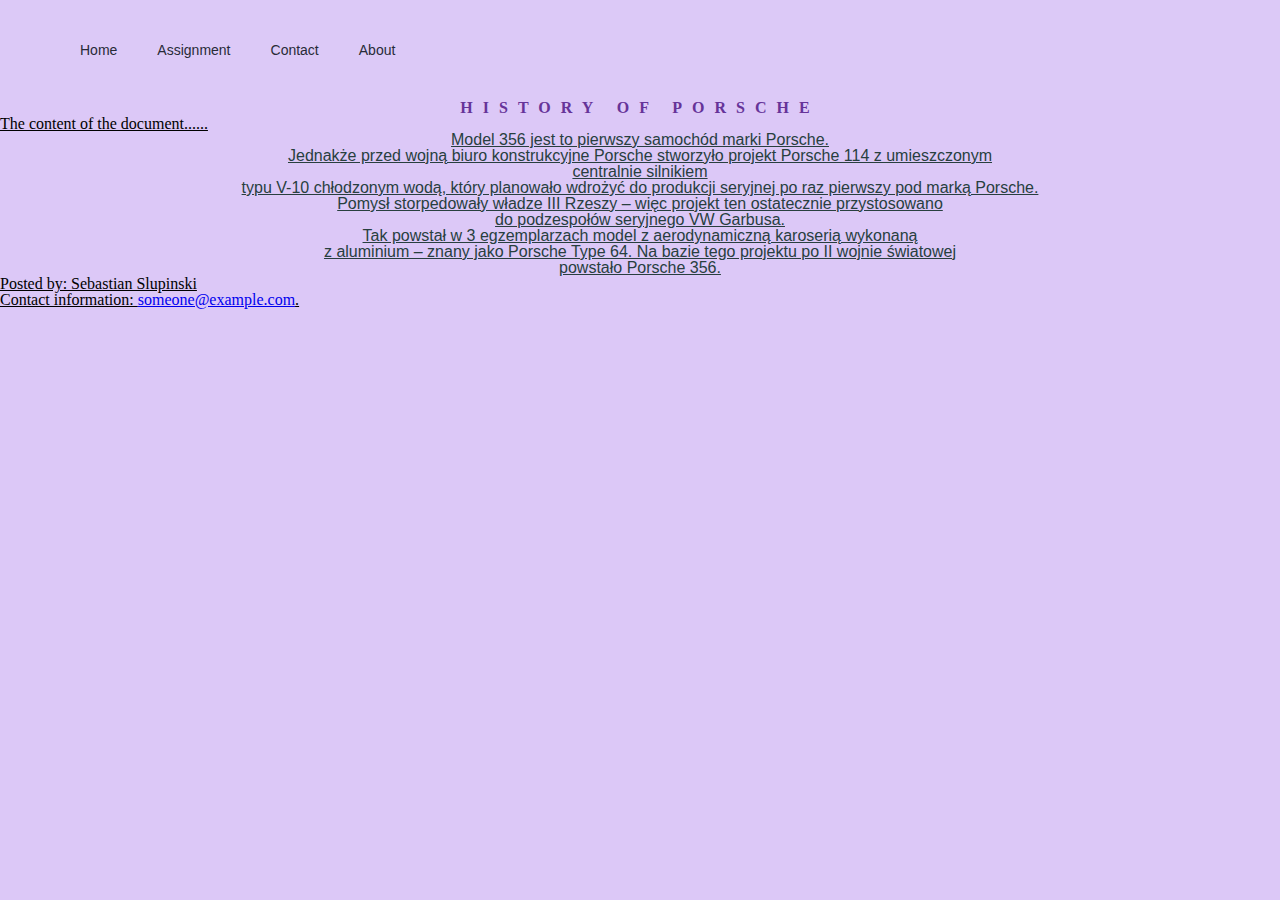
==== index-aboutme.html @ dffb2106 "add html skeleton with main css efects" ====
<!DOCTYPE html>
<html>
    <head>
        <title>Porsche history</title>
        <meta charset="UTF-8">
        <link rel="stylesheet" href="style.css">
    </head>

        <body>
            <div>
                <header>
                    <nav>
                        <ul>
                            <li><a href="index.html">Home</a></li>
                            <li><a href="https://codecool.instructure.com/courses/65/assignments/3285?module_item_id=21269">Assignment</a></li>
                            <li><a href="contact.asp">Contact</a></li>
                            <li><a href="about.asp">About</a></li>
                        </ul>
                    </nav>
                </header>
            </div>

            <div>
                <h1>History of porsche</h1>
                <p>The content of the document......</p>
            </div>

        <div class="content">
            <p>Model 356 jest to pierwszy samochód marki Porsche. <br>
                Jednakże przed wojną biuro konstrukcyjne Porsche stworzyło projekt Porsche 114 z umieszczonym <br>
                centralnie silnikiem <br>
                typu V-10 chłodzonym wodą, który planowało wdrożyć do produkcji seryjnej po raz pierwszy pod marką Porsche.<br>
                Pomysł storpedowały władze III Rzeszy – więc projekt ten ostatecznie przystosowano <br>
                do podzespołów seryjnego VW Garbusa. <br>
                Tak powstał w 3 egzemplarzach model z aerodynamiczną karoserią wykonaną<br>
                z aluminium – znany jako Porsche Type 64. Na bazie tego projektu po II wojnie światowej <br>
                powstało Porsche 356.</p>
        </div>
    </body>

    <div>
        <footer>
            <p>Posted by: Sebastian Slupinski</p>
            <p>Contact information: <a href="mailto:someone@example.com">
            someone@example.com</a>.</p>
        </footer>
    </div>
</html>
---- style.css ----
/* 
html5doctor.com Reset Stylesheet
v1.6.1
Last Updated: 2010-09-17
Author: Richard Clark - http://richclarkdesign.com 
Twitter: @rich_clark
*/

html, body, div, span, object, iframe,
h1, h2, h3, h4, h5, h6, p, blockquote, pre,
abbr, address, cite, code,
del, dfn, em, img, ins, kbd, q, samp,
small, strong, sub, sup, var,
b, i,
dl, dt, dd, ol, ul, li,
fieldset, form, label, legend,
table, caption, tbody, tfoot, thead, tr, th, td,
article, aside, canvas, details, figcaption, figure, 
footer, header, hgroup, menu, nav, section, summary,
time, mark, audio, video {
    margin:0;
    padding:0;
    border:0;
    outline:0;
    font-size:100%;
    vertical-align:baseline;
    background:transparent;
}

body {
    line-height:1;
}

article,aside,details,figcaption,figure,
footer,header,hgroup,menu,nav,section { 
    display:block;
}

nav ul {
    list-style:none;
}

blockquote, q {
    quotes:none;
}

blockquote:before, blockquote:after,
q:before, q:after {
    content:'';
    content:none;
}

a {
    margin:0;
    padding:0;
    font-size:100%;
    vertical-align:baseline;
    background:transparent;
}

/* change colours to suit your needs */
ins {
    background-color:#ff9;
    color:#000;
    text-decoration:none;
}

/* change colours to suit your needs */
mark {
    background-color:#ff9;
    color:#000; 
    font-style:italic;
    font-weight:bold;
}

del {
    text-decoration: line-through;
}

abbr[title], dfn[title] {
    border-bottom:1px dotted;
    cursor:help;
}

table {
    border-collapse:collapse;
    border-spacing:0;
}

/* change border colour to suit your needs */
hr {
    display:block;
    height:1px;
    border:0;   
    border-top:1px solid #cccccc;
    margin:1em 0;
    padding:0;
}

input, select {
    vertical-align:middle;
}


div h1 {
    color: rebeccapurple;
}

.content {
    font-family: Arial, Helvetica, sans-serif;
    color: rgb(40, 63, 63);
    text-align: center;
}

.porsche959 {
    width: 750px;
}

p {
    text-decoration: underline;
}   

body {
    background-color: rgb(220, 200, 247)
}

nav {
    width: 100%;
    height: 100px;
    background-color: rgb(220, 201, 247);
}

ul {
    margin-left: 60px;
}

ul li {
    list-style: none;
    display: inline-block;
    float: left;
    line-height: 100px;
}

ul li a {
    text-decoration: none;
    font-size: 14px;
    font-family: arial;
    color: rgb(40, 43, 56);
    padding: 0 20px;
}

ul li a:hover {
    color: rebeccapurple;
}

h1 {
    letter-spacing: 10px;
    text-transform: uppercase;
    text-align: center;
}
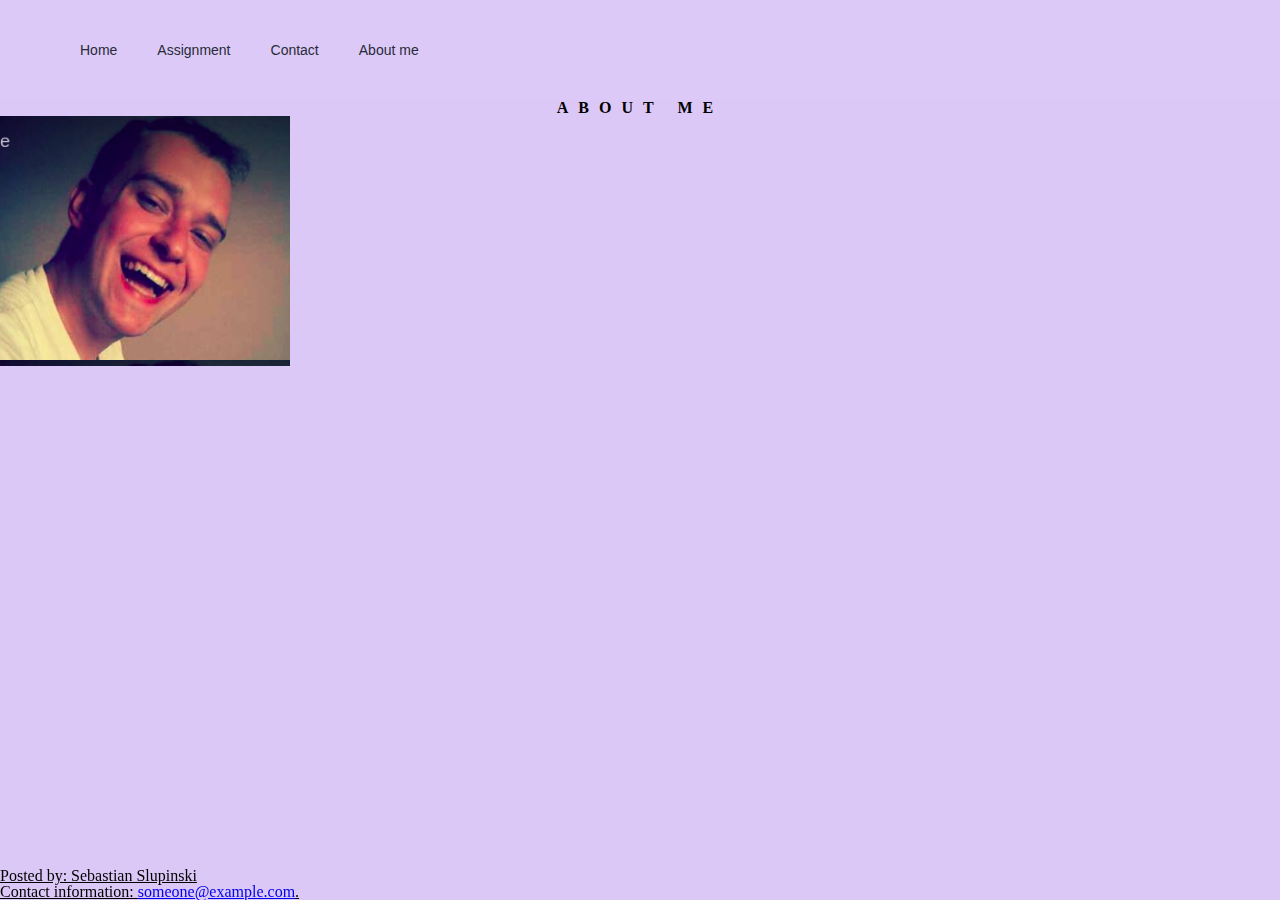
==== commit 28fd0281: "finish 'site'" ====
--- a/index-aboutme.html
+++ b/index-aboutme.html
@@ -13,28 +13,19 @@
                         <ul>
                             <li><a href="index.html">Home</a></li>
                             <li><a href="https://codecool.instructure.com/courses/65/assignments/3285?module_item_id=21269">Assignment</a></li>
-                            <li><a href="contact.asp">Contact</a></li>
-                            <li><a href="about.asp">About</a></li>
+                            <li><a href="index-contact.html">Contact</a></li>
+                            <li><a href="index-aboutme.html">About me</a></li>
                         </ul>
                     </nav>
                 </header>
             </div>
 
-            <div>
-                <h1>History of porsche</h1>
-                <p>The content of the document......</p>
-            </div>
+            <h1>About me</h1>
+            <div class="ja">&nbsp;</div>                
 
         <div class="content">
-            <p>Model 356 jest to pierwszy samochód marki Porsche. <br>
-                Jednakże przed wojną biuro konstrukcyjne Porsche stworzyło projekt Porsche 114 z umieszczonym <br>
-                centralnie silnikiem <br>
-                typu V-10 chłodzonym wodą, który planowało wdrożyć do produkcji seryjnej po raz pierwszy pod marką Porsche.<br>
-                Pomysł storpedowały władze III Rzeszy – więc projekt ten ostatecznie przystosowano <br>
-                do podzespołów seryjnego VW Garbusa. <br>
-                Tak powstał w 3 egzemplarzach model z aerodynamiczną karoserią wykonaną<br>
-                z aluminium – znany jako Porsche Type 64. Na bazie tego projektu po II wojnie światowej <br>
-                powstało Porsche 356.</p>
+
+            <p></p>
         </div>
     </body>
 
@@ -45,4 +36,4 @@
             someone@example.com</a>.</p>
         </footer>
     </div>
-</html>+</html>
--- a/style.css
+++ b/style.css
@@ -95,7 +95,7 @@
     border-top:1px solid #cccccc;
     margin:1em 0;
     padding:0;
-}
+}   
 
 input, select {
     vertical-align:middle;
@@ -110,6 +110,17 @@
     font-family: Arial, Helvetica, sans-serif;
     color: rgb(40, 63, 63);
     text-align: center;
+}
+
+.ja {
+    width: 290px;
+    height: 250px;
+    background-image: url(ja.png);
+    background-size: contain;
+}
+
+style {
+    background-color: rgb(220, 200, 247);
 }
 
 .porsche959 {
@@ -158,3 +169,21 @@
     text-transform: uppercase;
     text-align: center;
 }
+
+.wrapper {
+    margin: 0;
+    width: 1000px;
+}
+
+.myphoto {
+    width: 290px;
+    height: 250px;
+    background-image: url(ja.png);
+    background-size: contain;
+}
+
+footer {
+    position:fixed;
+    bottom:0;
+}
+
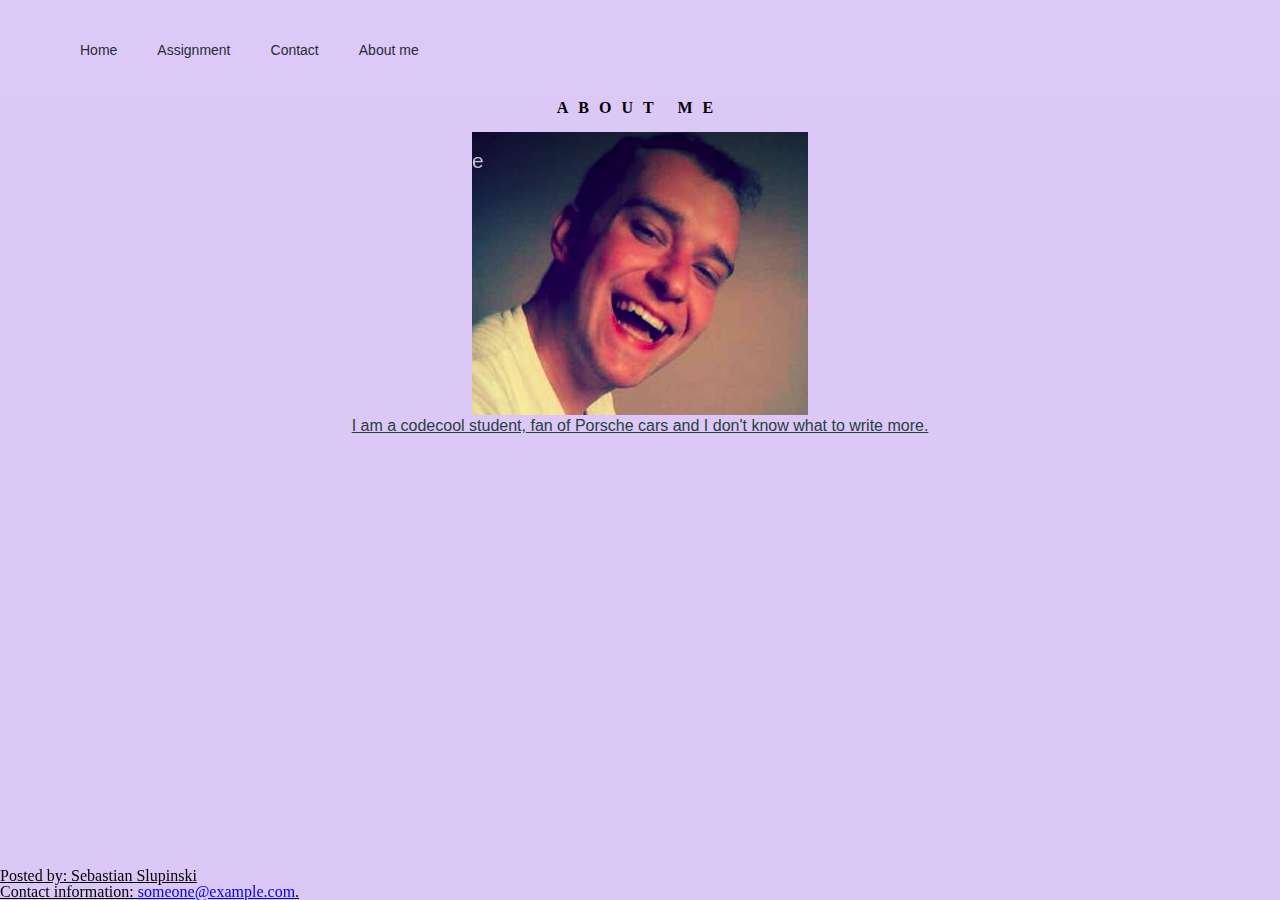
==== commit b9ac89da: "last update" ====
--- a/index-aboutme.html
+++ b/index-aboutme.html
@@ -21,11 +21,11 @@
             </div>
 
             <h1>About me</h1>
-            <div class="ja">&nbsp;</div>                
-
-        <div class="content">
-
-            <p></p>
+            <div class="content">
+                <br>
+                <img class="ja" src="ja.png" alt="ja">
+            
+                <p>I am a codecool student, fan of Porsche cars and I don't know what to write more.<br><br><br></p>
         </div>
     </body>
 
--- a/style.css
+++ b/style.css
@@ -112,12 +112,7 @@
     text-align: center;
 }
 
-.ja {
-    width: 290px;
-    height: 250px;
-    background-image: url(ja.png);
-    background-size: contain;
-}
+
 
 style {
     background-color: rgb(220, 200, 247);
@@ -187,3 +182,22 @@
     bottom:0;
 }
 
+.item {
+    position: relative;
+    border: 1px solid #333;
+    margin: auto;
+    overflow: hidden;
+    width: 540px;
+  }
+.item img {
+    max-width: 100%;
+    
+    -moz-transition: all 0.3s;
+    -webkit-transition: all 0.3s;
+    transition: all 0.3s;
+  }
+.item:hover img {
+    -moz-transform: scale(1.1);
+    -webkit-transform: scale(1.1);
+    transform: scale(1.1);
+  }